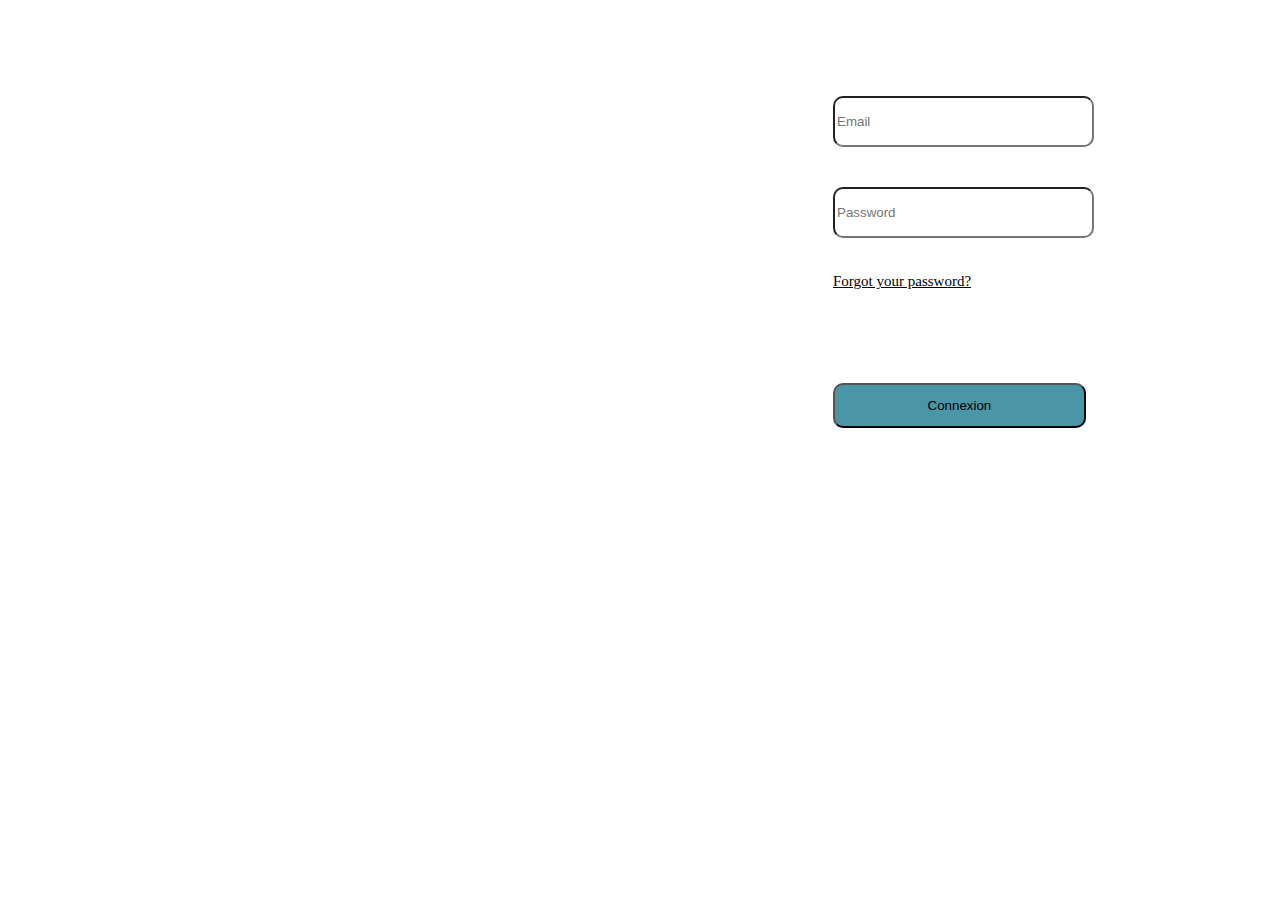
==== index.html @ 5fc8e2f8 "Add files via upload" ====
<!DOCTYPE html>
<html lang="fr">
<head>
    
    <meta charset="UTF-8">
    <meta http-equiv="X-UA-Compatible" content="IE=edge">
    <meta name="viewport" content="width=device-width, initial-scale=1.0">
    <link href="https://cdn.jsdelivr.net/npm/bootstrap@5.3.0-alpha2/dist/css/bootstrap.min.css" rel="stylesheet" integrity="sha384-aFq/bzH65dt+w6FI2ooMVUpc+21e0SRygnTpmBvdBgSdnuTN7QbdgL+OapgHtvPp" crossorigin="anonymous">
    <link rel="stylesheet" href="css/boostrap.min.css">
    <title>connexion</title>
    <link rel="stylesheet" href="style.css">
</head>
<body>
   <div class="conteneur">
        <img src="/images/Enval logo.png" alt="">
        <form action="accueil.html">
            <input type="text" class="input1" placeholder="Email"><br>
            <input type="text" class="input2" placeholder="Password"><br>
            <p><U>Forgot your password?</U></p><br>
            <input type="submit" class="input3" value="Connexion">
        </form>
   </div>
   

   <script src=" bootstrap /js/ jquery .js"> </script >
</body>
</html>
---- style.css ----
img {
    padding-top: 5%;
    padding-left: 42%;
}
.conteneur{
    font-size: 20px;
}
.conteneur p{
    margin-left: 825px;
    margin-bottom: 50px;
    font-size: 15px;
}
.input1 , .input2 {
    width: 20%;
    height: 45px;
    margin: 20px;
    margin-left: 825px;
    border-radius: 10px;
}
.input3{
    width: 20%;
    height: 45px;
    margin: 20px;
    margin-left: 825px;
    border-radius: 10px;
    background-color: #4A96A6;
}
/*.container-fluid{
    background-color: #AFEEEE;
    height: 600px;
    padding: 21%;
    margin-left: 18%;
    margin-top: 5%;
}*/
/*.conteneur-grid{
    display: grid;
    border: 2px solid red;
    background-color: #DDD;
    margin-left: 20%;
  }*/
  .general{
    background-color:lightblue;
  }
.container{
background-color: white;
width: 300px;
height: 900px;
float: left;
}
.logo img{
    width: 400px;
    margin-top: 10%;
    margin-left: -40%;
   
}
.haut{
    background-color: white;
    width: 90rem;
    height: 80px;
    margin-left: 85px;
    margin-top: 1%;
}
svg{
    height: 150px;
    width: 150px;
    }
.box{
    margin-top: 220px;
    margin-right: 940px;
    background-color:white;
    padding: 4em 3em;
    position: relative;
    border-radius: 20px;
    width: 240px;
    height: 300px;
    margin-left: 35%;
}

svg circle {
    
    fill: none;
    stroke: #1f87ff;
    stroke-width: 10px;
    transform: translate(5px, 5px);
    stroke-linecap: round;
    stroke-dasharray: 440;
    stroke-dashoffset: 440;
    animation: circle 2s forwards;
}
svg circle,
:nth-child(1) {
    stroke-dashoffset: 0;
    stroke: #e0e0e0;
}
svg circle,
:nth-child(2) {
    animation: circle 2s forwards;
}
@keyframes circle {
    to {
        stroke-dashoffset: 220;
    }
}
span {
    position: absolute;
    top: 50%;
    left: 50%;
    transform: translate(-50%, -50%);
    font-size: 2em;
    font-weight: 400;
    color: #1f87ff;
}
h1 {
    margin-top: 10px;
    text-align: center;
    color: rgb(204, 204, 204);
}
.pourcent{
    position: relative;
}
.tableau {
    float: none;
        display: inline-block;
        vertical-align: sub;
        float: none;
       }
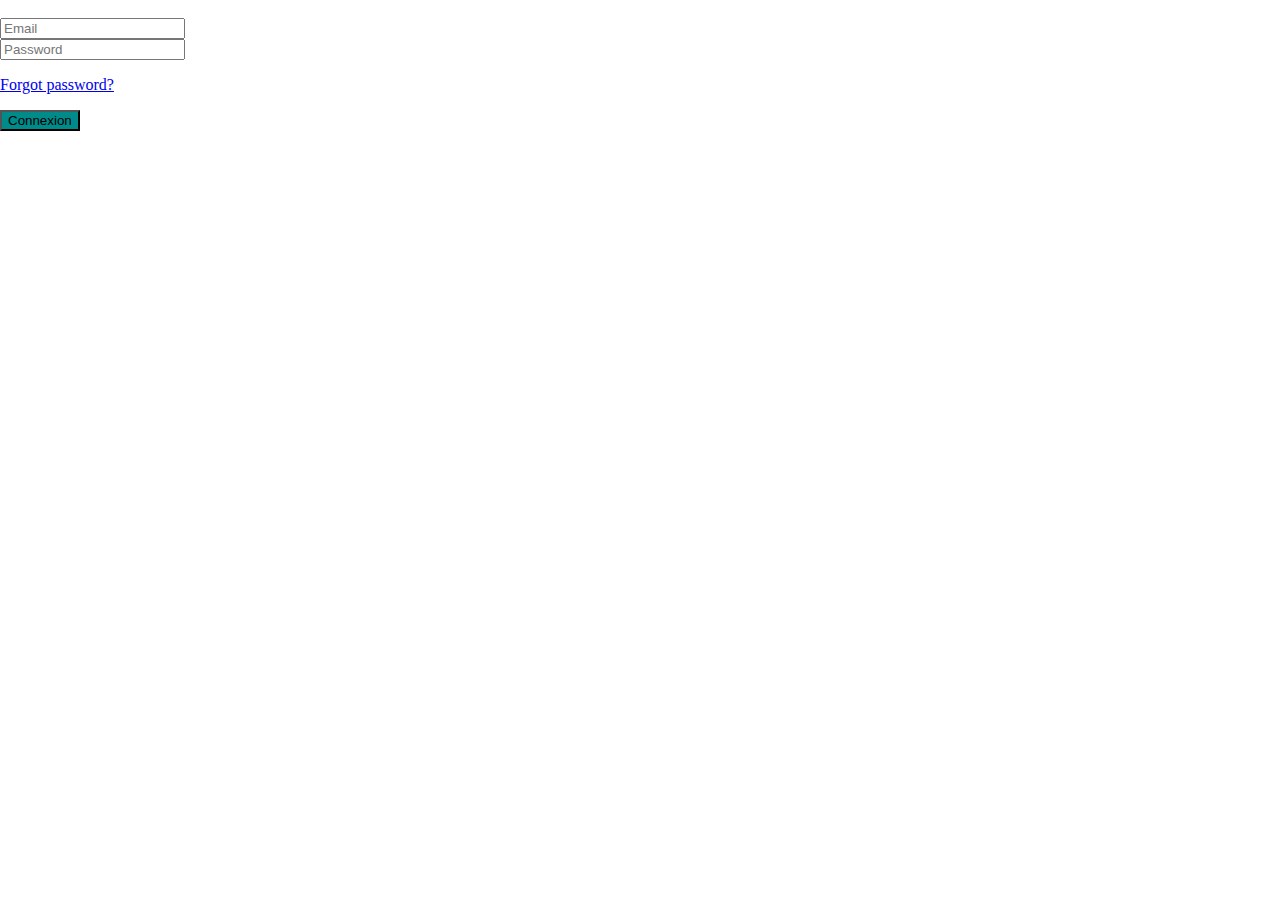
==== commit f9173132: "Add files via upload" ====
--- a/index.html
+++ b/index.html
@@ -7,21 +7,45 @@
     <meta name="viewport" content="width=device-width, initial-scale=1.0">
     <link href="https://cdn.jsdelivr.net/npm/bootstrap@5.3.0-alpha2/dist/css/bootstrap.min.css" rel="stylesheet" integrity="sha384-aFq/bzH65dt+w6FI2ooMVUpc+21e0SRygnTpmBvdBgSdnuTN7QbdgL+OapgHtvPp" crossorigin="anonymous">
     <link rel="stylesheet" href="css/boostrap.min.css">
+    <link rel="stylesheet" href="style.css">
     <title>connexion</title>
-    <link rel="stylesheet" href="style.css">
 </head>
-<body>
-   <div class="conteneur">
-        <img src="/images/Enval logo.png" alt="">
-        <form action="accueil.html">
-            <input type="text" class="input1" placeholder="Email"><br>
-            <input type="text" class="input2" placeholder="Password"><br>
-            <p><U>Forgot your password?</U></p><br>
-            <input type="submit" class="input3" value="Connexion">
-        </form>
-   </div>
+<body style="background-color: white;">
+    <section class="vh-100 gradient-custom">
+        <div class="container py-5 h-100">
+          <div class="row d-flex justify-content-center align-items-center h-100">
+            <div class="col-12 col-md-8 col-lg-6 col-xl-5">
+              <div class="card bg-light text-white" style="border-radius: 1rem;">
+                <div class="card-body p-5 text-center">
+      
+                  <div class="mb-md-5 mt-md-4">
+      
+                  <img class="img my-3" src="images/Enval logo.png" alt="">
+      
+                    <div class="form-outline form-white mb-4">
+                      <input type="email" placeholder="Email" class="form-control form-control-lg" />
+                    </div>
+      
+                    <div class="form-outline form-white mb-4">
+                      <input type="password" placeholder="Password" class="form-control form-control-lg " />
+                      <p class="small mb-5 pb-lg-2" style="text-align: left;"><a class="text-dark mx-2" href="#!">Forgot password?</a></p>
+                    </div>
+                    
+      
+                    <a href="dashboard.html"><button class="btn btn-outline-light btn-lg px-5 w-100" type="submit" style="background-color: #008B8B;">Connexion</button></a>
+      
+                    
+      
+                  </div>
+      
+                </div>
+              </div>
+            </div>
+          </div>
+        </div>
+      </section>
    
 
-   <script src=" bootstrap /js/ jquery .js"> </script >
+   <script src=" bootstrap /js/ jquery .js"></script >
 </body>
 </html>--- a/style.css
+++ b/style.css
@@ -1,10 +1,16 @@
-img {
+body{
+    background-color: #AFEEEE;
+    margin: 0;
+    padding: 0;
+}
+/* img {
     padding-top: 5%;
     padding-left: 42%;
-}
+} */
 .conteneur{
     font-size: 20px;
 }
+
 .conteneur p{
     margin-left: 825px;
     margin-bottom: 50px;
@@ -23,104 +29,164 @@
     margin: 20px;
     margin-left: 825px;
     border-radius: 10px;
-    background-color: #4A96A6;
+    background-color: #008B8B;
 }
-/*.container-fluid{
-    background-color: #AFEEEE;
-    height: 600px;
-    padding: 21%;
-    margin-left: 18%;
-    margin-top: 5%;
-}*/
-/*.conteneur-grid{
-    display: grid;
-    border: 2px solid red;
-    background-color: #DDD;
-    margin-left: 20%;
-  }*/
-  .general{
-    background-color:lightblue;
-  }
-.container{
-background-color: white;
-width: 300px;
-height: 900px;
-float: left;
+.legend{
+        background-color: white;
+        width: 300px;
+        height: 900px;
 }
-.logo img{
-    width: 400px;
-    margin-top: 10%;
-    margin-left: -40%;
-   
-}
-.haut{
-    background-color: white;
-    width: 90rem;
-    height: 80px;
-    margin-left: 85px;
-    margin-top: 1%;
-}
-svg{
-    height: 150px;
-    width: 150px;
-    }
-.box{
-    margin-top: 220px;
-    margin-right: 940px;
-    background-color:white;
-    padding: 4em 3em;
-    position: relative;
-    border-radius: 20px;
-    width: 240px;
-    height: 300px;
-    margin-left: 35%;
+.logo{
+    width: 300px;
+    margin-bottom: 800px;
+    margin-right: 70px;
 }
 
-svg circle {
-    
+
+
+@import url('https://fonts.googleapis.com/css2?family=Lilita+One&display=swap');
+
+:root {
+  --dot-diameter: 180px;
+  --circle-border-width: 3px;
+  --default-color: #008080;
+  font-family: 'Lilita One', cursive;
+}
+
+
+
+
+.container1 {
+  margin: auto;
+  width: 100%;
+  height: 100%;
+  display: flex;
+  flex-direction: column;
+  justify-items: center;
+  align-content: stretch;
+  align-items: center;
+}
+
+.flex-col {
+  display: flex;
+  flex-direction: column;
+  align-content: stretch;
+  text-align: center;
+  color: white;
+  text-transform: uppercase;
+  gap: 24px;
+  width: 450px;
+}
+
+h1 {
+  font-size: 28px;
+  line-height: 40px;
+  margin: 0;
+}
+
+h2 {
+  font-size: 16px;
+  line-height: 24px;
+  margin: 0;
+}
+
+svg {
+  filter: drop-shadow(0 0 10px rgb(0 0 0 / 0.4));
+}
+
+.circle-container {
+  width: var(--dot-diameter);
+  height: var(--dot-diameter);
+  transform: rotate(-225deg);
+  fill: none;
+  stroke: white;
+  stroke-dasharray: 75 100;
+  stroke-linecap: round;
+}
+
+.circle-container__background {
+  fill: none;
+  stroke: var(--default-color);
+  stroke-width: var(--circle-border-width);
+  stroke-dasharray: 75 100;
+  stroke-linecap: round;
+}
+
+.circle-container__progress {
+  fill: none;
+  stroke-linecap: round;
+  stroke: url(#gradient);
+  stroke-dasharray: 75 100;
+  stroke-linecap: round;
+  stroke-width: var(--circle-border-width);
+  transition: stroke-dashoffset 1s ease-in-out;
+}
+
+.stop1 {
+  stop-color: #fff;
+}
+
+.stop2 {
+  stop-color: #fff;
+}
+.circle-container__progress1 {
+  fill: none;
+  stroke-linecap: round;
+  stroke: url(#gradient1);
+  stroke-dasharray: 19 100;
+  stroke-linecap: round;
+  stroke-width: var(--circle-border-width);
+  transition: stroke-dashoffset 1s ease-in-out;
+}
+
+.stop3 {
+  stop-color: var(--default-color);
+}
+
+.stop4 {
+  stop-color: var(--default-color);
+}
+
+.circle-container__background1 {
     fill: none;
-    stroke: #1f87ff;
-    stroke-width: 10px;
-    transform: translate(5px, 5px);
+    stroke: #fff;
     stroke-linecap: round;
-    stroke-dasharray: 440;
-    stroke-dashoffset: 440;
-    animation: circle 2s forwards;
-}
-svg circle,
-:nth-child(1) {
-    stroke-dashoffset: 0;
-    stroke: #e0e0e0;
-}
-svg circle,
-:nth-child(2) {
-    animation: circle 2s forwards;
-}
-@keyframes circle {
-    to {
-        stroke-dashoffset: 220;
+  }
+
+  .lineaire {
+    background: linear-gradient(to right, rgb(2, 250, 159),rgb(255, 170, 0), rgb(246, 2, 43)); 
+  }
+  .X{
+    position: absolute;
+    left: 50rem;
+    top: 70rem;
+  }
+
+  @media screen and (max-width: 770px)  {
+   
+  #side{
+    width: 60px;
+  }
+
+  }
+
+  @media screen and (max-width: 390px)  {
+   
+    #progress{
+      display: flex;
+      flex-direction: column;
     }
-}
-span {
-    position: absolute;
-    top: 50%;
-    left: 50%;
-    transform: translate(-50%, -50%);
-    font-size: 2em;
-    font-weight: 400;
-    color: #1f87ff;
-}
-h1 {
-    margin-top: 10px;
-    text-align: center;
-    color: rgb(204, 204, 204);
-}
-.pourcent{
-    position: relative;
-}
-.tableau {
-    float: none;
-        display: inline-block;
-        vertical-align: sub;
-        float: none;
-       }
+  /* #menu{
+    display: none;
+  } */
+  #content1{
+    display: none;
+  }
+  #menu:target {
+    display: block;
+  }
+  #content1:target {
+    display: block;
+  }
+    }
+    